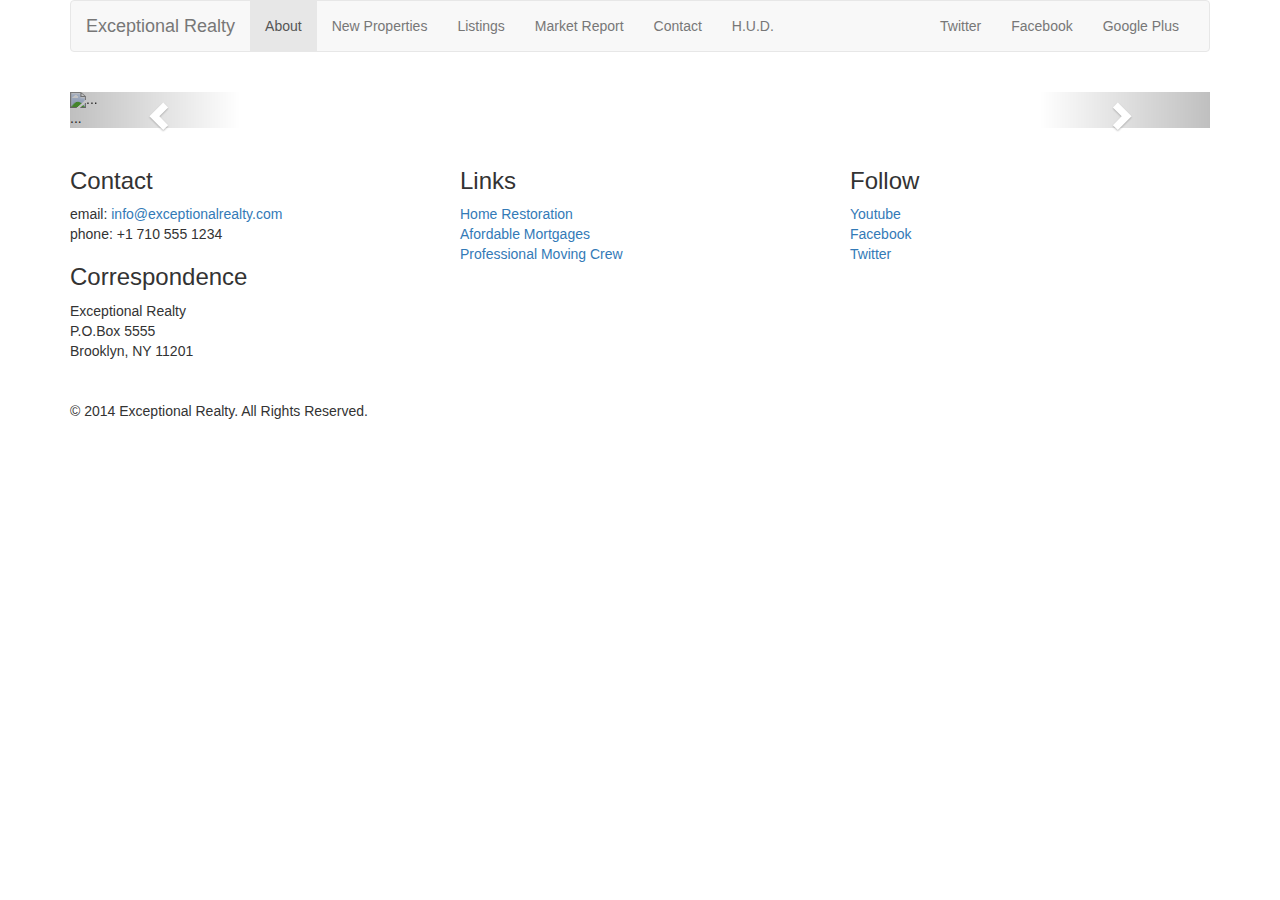
==== new-properties.html @ f974f9e0 "add bootstrap carousel empty pic" ====
<!DOCTYPE html>
<html lang="en">
  <head>
    <meta charset="utf-8">
    <meta http-equiv="X-UA-Compatible" content="IE=edge">
    <meta name="viewport" content="width=device-width, initial-scale=1">
    <!-- The above 3 meta tags *must* come first in the head; any other head content must come *after* these tags -->
    <title>Exceptional Realty Group - Luxury Homes - About</title>

    <!-- Bootstrap -->
    <link href="css/bootstrap.min.css" rel="stylesheet">

    <!-- Custom Style -->
    <link rel="stylesheet" href="css/style.css">

    <!-- HTML5 shim and Respond.js for IE8 support of HTML5 elements and media queries -->
    <!-- WARNING: Respond.js doesn't work if you view the page via file:// -->
    <!--[if lt IE 9]>
      <script src="https://oss.maxcdn.com/html5shiv/3.7.2/html5shiv.min.js"></script>
      <script src="https://oss.maxcdn.com/respond/1.4.2/respond.min.js"></script>
    <![endif]-->
  </head>
  <body>
    
    <div class="container">
      
      <div class="row">
        <div class="col-sm-12">
          <nav class="navbar navbar-default">
            <div class="container-fluid">
              <!-- Brand and toggle get grouped for better mobile display -->
              <div class="navbar-header">
                <button type="button" class="navbar-toggle collapsed" data-toggle="collapse" data-target="#bs-example-navbar-collapse-1" aria-expanded="false">
                  <span class="sr-only">Toggle navigation</span>
                  <span class="icon-bar"></span>
                  <span class="icon-bar"></span>
                  <span class="icon-bar"></span>
                </button>
                <a class="navbar-brand" href="#">Exceptional Realty</a>
              </div>

              <!-- Collect the nav links, forms, and other content for toggling -->
              <div class="collapse navbar-collapse" id="bs-example-navbar-collapse-1">
              <!-- main nav links -->
                <ul class="nav navbar-nav">
                  <li class="active"><a href="index.html">About</a></li>
                  <li><a href="new-properties.html">New Properties</a></li>
                  <li><a href="#">Listings</a></li>
                  <li><a href="#">Market Report</a></li>
                  <li><a href="#">Contact</a></li>
                  <li><a href="#" target="_blank">H.U.D.</a></li>
                </ul>
                <!-- social nav links-->
                <ul class="nav navbar-nav navbar-right">
                  <li><a class="twit" href="#" title="Twitter">Twitter</a></li>
                  <li><a class="fbook" href="#" title="Facebook">Facebook</a></li>
                  <li><a class="gplus" href="#" title="Google Plus">Google Plus</a></li>
                </ul>
              </div><!-- /.navbar-collapse -->
            </div><!-- /.container-fluid -->
          </nav>
        </div>
      </div>

      <div class="row">
        <div class="col-xs-12">
          <div id="carousel-example-generic" class="carousel slide" data-ride="carousel">
            <!-- Indicators -->
            <ol class="carousel-indicators">
              <li data-target="#carousel-example-generic" data-slide-to="0" class="active"></li>
              <li data-target="#carousel-example-generic" data-slide-to="1"></li>
              <li data-target="#carousel-example-generic" data-slide-to="2"></li>
            </ol>

            <!-- Wrapper for slides -->
            <div class="carousel-inner" role="listbox">
              
              <div class="item active">
                <img src="..." alt="...">
                <div class="carousel-caption">
                  ...
                </div>
              </div>
              
              <div class="item">
                <img src="..." alt="...">
                <div class="carousel-caption">
                  ...
                </div>
              </div>
              ...
            </div>

            <!-- Controls -->
            <a class="left carousel-control" href="#carousel-example-generic" role="button" data-slide="prev">
              <span class="glyphicon glyphicon-chevron-left" aria-hidden="true"></span>
              <span class="sr-only">Previous</span>
            </a>
            <a class="right carousel-control" href="#carousel-example-generic" role="button" data-slide="next">
              <span class="glyphicon glyphicon-chevron-right" aria-hidden="true"></span>
              <span class="sr-only">Next</span>
            </a>
            </div>
          <!-- Image Carousel -->

        </div> <!-- .col-xs-12 -->
      </div> <!-- .row -->

      <div class="row">

        <div class="col-sm-4">
          <h3>Contact</h3>
          <p>
            email: <a href="mailto:info@exceptionalrealty.com">info@exceptionalrealty.com</a><br>
            phone: +1 710 555 1234
          </p>
          <h3>Correspondence</h3>
          <address>
            Exceptional Realty<br>
            P.O.Box 5555<br>
            Brooklyn, NY 11201
          </address>
        </div>

         <div class="col-sm-4">
          <h3>Links</h3>
          <p>
            <a href="#" target="_blank">Home Restoration</a><br>
            <a href="#" target="_blank">Afordable Mortgages</a><br>
            <a href="#" target="_blank">Professional Moving Crew</a>
          </p>
        </div>

         <div class="col-sm-4">
          <h3>Follow</h3>
          <p>
            <a href="#" target="_blank">Youtube</a><br>
            <a href="#" target="_blank">Facebook</a><br>
            <a href="#" target="_blank">Twitter</a>
          </p>
        </div>

      </div>

      <div class="row">
        <div class="col-sm-12">
          &copy; 2014 Exceptional Realty. All Rights Reserved.
        </div>
      </div>

    </div> <!-- .container -->

    <!-- jQuery (necessary for Bootstrap's JavaScript plugins) -->
    <script src="https://ajax.googleapis.com/ajax/libs/jquery/1.11.3/jquery.min.js"></script>
    <!-- Include all compiled plugins (below), or include individual files as needed -->
    <script src="js/bootstrap.min.js"></script>
  </body>
</html>
---- css/style.css ----
/*/////// MEDIA ////////*/
img, video, audio, iframe, table, form {
  width: 100%; /* IE */
  max-width: 100%; /* FF, Safari, Chrome */
}

/*/////// LAYOUT STYLES ////////*/

.row {
  margin-bottom: 20px;
}
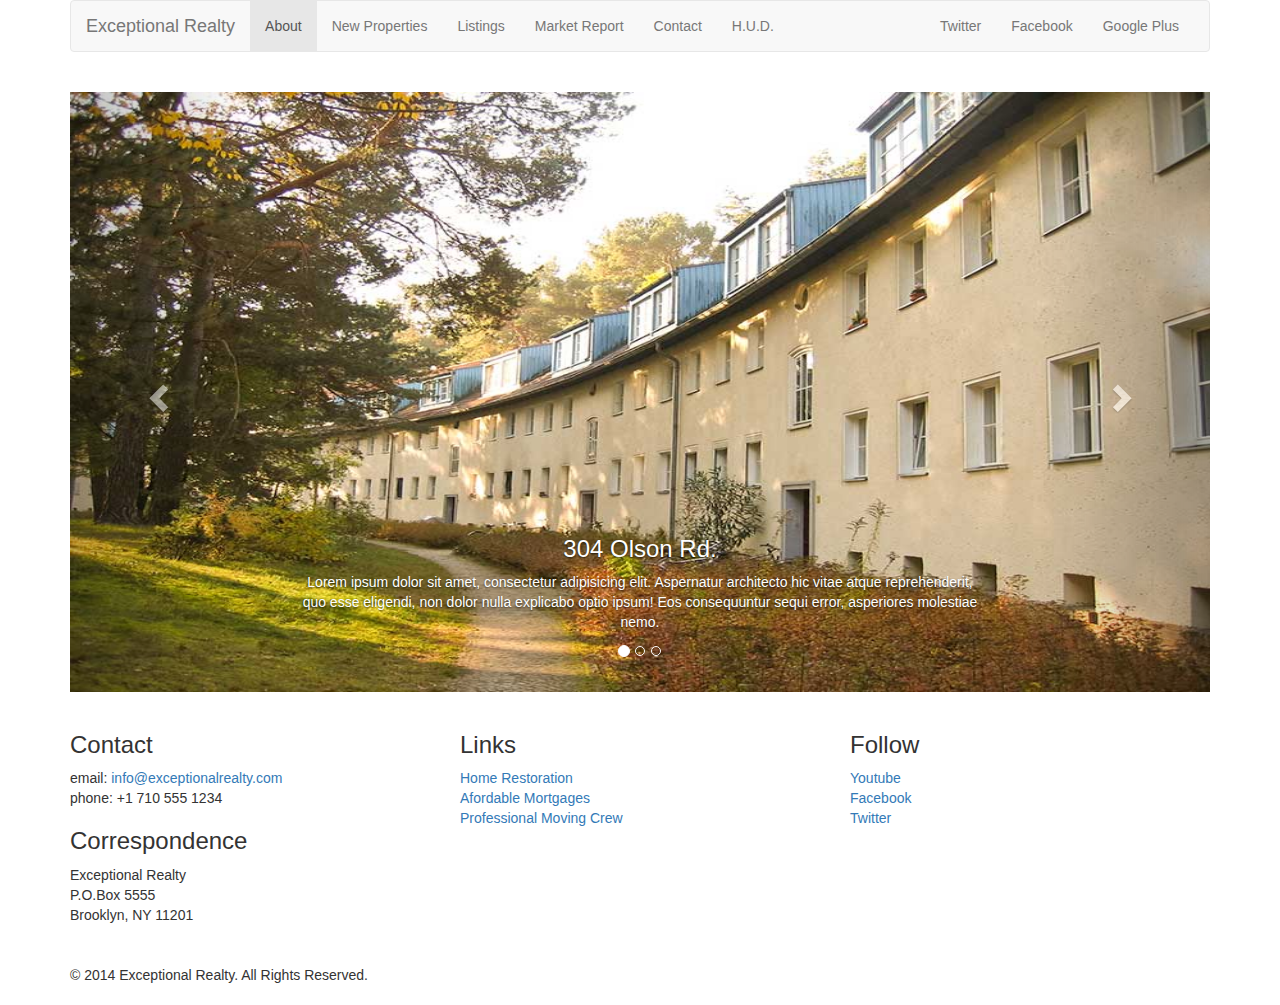
==== commit de2fccd5: "add images and size adjustments to carousel" ====
--- a/new-properties.html
+++ b/new-properties.html
@@ -76,19 +76,21 @@
             <div class="carousel-inner" role="listbox">
               
               <div class="item active">
-                <img src="..." alt="...">
+                <img src="images/new-1.jpg" alt="304 Olson Rd.">
                 <div class="carousel-caption">
-                  ...
+                  <h3>304 Olson Rd.</h3>
+                  <p>Lorem ipsum dolor sit amet, consectetur adipisicing elit. Aspernatur architecto hic vitae atque reprehenderit, quo esse eligendi, non dolor nulla explicabo optio ipsum! Eos consequuntur sequi error, asperiores molestiae nemo.</p>
                 </div>
               </div>
               
               <div class="item">
-                <img src="..." alt="...">
+                <img src="images/new-2.jpg" alt="9872 Freemont Dr.">
                 <div class="carousel-caption">
-                  ...
+                  <h3>9872 Freemont Dr.</h3>
+                  <p>Lorem ipsum dolor sit amet, consectetur adipisicing elit. Sequi deleniti fugiat illo sapiente, ex, assumenda harum deserunt. Cupiditate eius maiores optio aut. Soluta eaque ea doloremque eos placeat neque quia.</p>
                 </div>
               </div>
-              ...
+
             </div>
 
             <!-- Controls -->
--- a/css/style.css
+++ b/css/style.css
@@ -8,4 +8,35 @@
 
 .row {
   margin-bottom: 20px;
+}
+
+/*/////// CAROUSEL STYLES ////////*/
+
+#carousel-example-generic .item img {
+  height: auto;
+}
+
+.carousel-caption p {
+  display: none;
+}
+
+@media only screen and (min-width: 768px) {
+  #carousel-example-generic .item img {
+    height: 384px;
+  }
+}
+
+@media only screen and (min-width: 992px) {
+  #carousel-example-generic .item img {
+    height: 496px;
+  }
+  .carousel-caption p {
+    display: block;
+  }
+}
+
+@media only screen and (min-width: 1200px) {
+   #carousel-example-generic .item img {
+    height: 600px;
+  }
 }